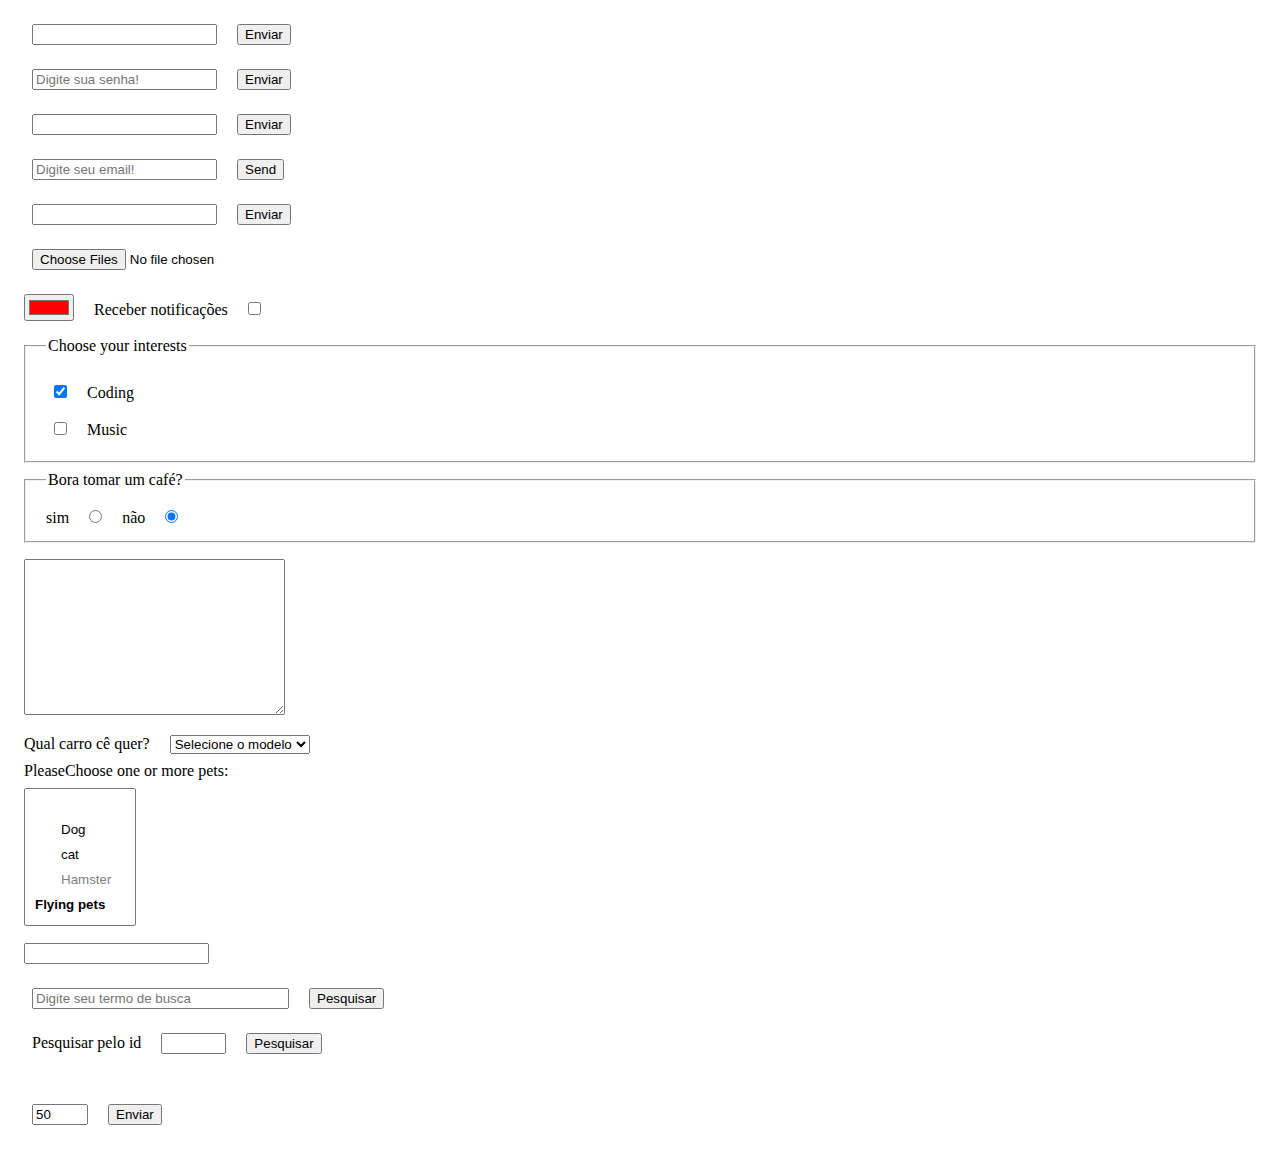
==== formulariosDeOutroPlaneta/TagsDeEntradaDados/index.html @ eb3d06d8 "first commit" ====
<!DOCTYPE html>
<html lang="en">
<head>
    <meta charset="UTF-8">
    <meta http-equiv="X-UA-Compatible" content="IE=edge">
    <meta name="viewport" content="width=device-width, initial-scale=1.0">
    <title>Document</title>
    <link rel="stylesheet" href="style.css">
</head>
<body>
    <!--password-->
    
    <form action="">
        <input type="password"
            minlength="4"
            maxlength="10"
        >
        <button>Enviar</button>
    </form>

    <form action="">
        <input type="password"
            pattern="[0-9a-fA-Z]{4,8}"
            title="Coloque os caracteres HEX, no mínimo 4 e no máximo 8."
            placeholder="Digite sua senha!"
            required
        >
        <button type="submit">Enviar</button>
    </form>

    <!-- Para Celulares, abre o númerico! -->
    <form action="">
        <input type="password"
            inputmode="numeric"
        >
        <button>Enviar</button>
    </form>

    <!-- Email -->

    <form action="">
        <datalist id="listemail">
            <option value="gabriel@gmail.com"></option>
        </datalist>
        <input type="email"
        pattern=".+@gmail\.com"
        title="Apenas gmails serão aceitos."
        placeholder="Digite seu email!"
        list="listemail">
        <button type="submit">Send</button>
    </form>

    <!-- URL -->

    <form action="">
        <input type="url"
        pattern=".*\.com\.br.*"
        title="Somente domínios .com.br serão aceitos!"
        required>
        <button type="submit">Enviar</button>
    </form>

    <!-- Se o arquivo for do tipo file, tem que colocar esse modelo de form-->

    <form action="" method="post" enctype="multipart/form-data">
        <input type="file" multiple>
    </form>

    <!-- Color -->

    <input type="color" value="#ff0000">

    <!-- Checkbox -->

    <label for="subscribe">Receber notificações</label>
    <input type="checkbox" name="subscribe" id="subscribe">

    <fieldset>
        <legend>Choose your interests</legend>
        <div>
            <input type="checkbox" id="coding" name="interest"
            value="coding" checked>
            <label for="coding">Coding</label>
        </div>
        <div>
            <input type="checkbox" id="music" name="interest"
            value="music">
            <label for="music">Music</label>
        </div>
    </fieldset>

    <!-- Hidden -->

    <input type="hidden" name="id" value="8">
    <!-- Escondido na tela aparece id=8 -->

    <!-- Radio -->

    <fieldset>
        <legend>Bora tomar um café?</legend>

        <label for="yep">sim</label>
        <input type="radio" id="yep" name="coffee"e value="yes">

        <label for="no">não</label>
        <input checked type="radio" id="no" name="coffee" value="no">
    </fieldset>

    <!-- textarea 
        -id
        -name
        - rows e cols
        - maxlength e minlength
        - wrap
        ... outros comuns ao <input>s 
        - autocomplete, autofocus, disabled, placeholder, readonly, form, required    
    -->

    <textarea name="" id="" cols="30" rows="10" wrap="off"></textarea>
    

    <!--
        select

        - COntrole que fornece um menu de opções

        <option>

            -Contém as opções a serem selecionadas
            -Atributos necessários
            -value

        ATRIBUTOS ÚNICOS
        -multiple
            habilita múltiplas opções
        -size
            Quantas opções visíveis?
    -->
    <br>
    <label for="carmodel">Qual carro cê quer?</label>

    <select name="carrinho" id="carmodel">
        <option value="">Selecione o modelo</option>
        <option value="fiat">UNO</option>
        <option value="audi">A3</option>
        <option value="bmw">X6</option>
    </select>

    <!--
        optgroup
        O nome diz tudo
    -->
    <br>
    <label">PleaseChoose one or more pets:
        <br>
        <select name="pets" multiple size="8">
            <optgroup label=""4-legged pets>
                <option value="dog">Dog</option>
                <option value="cat">cat</option>
                <option value="hamster" disabled>Hamster</option>
            </optgroup>

            <optgroup label="Flying pets">
                <option value="parrot">Parrot</option>
                <option value="macaw">Macaww</option>
                <option value="albatross">Albatross</option>
            </optgroup>
        </select>
    </label>

    <br>

    <!--
        <input type="search" />

        -Para campos de busca
        -É igual ao campo do tipo 'text' mas poderá ser um pouco diferente dependendo do user agent

        #Atributos

        - list / <datalist>
        - pattern
        - aria-label - quando não tiver o label
    -->
    <datalist id="searchterms">
        <option>MAc</option>
        <option>Win</option>
        <option>Linux</option>
    </datalist>
    <input type="search" name="q" list="searchterms">

    <form action="">
        <input type="search" name="q" list="searchterms"
        placeholder="Digite seu termo de busca"
        size="29"
        aria-label="Campo de pesquisa">
        <button>Pesquisar</button>
    </form>
    
    <form action="">
        <label for="">Pesquisar pelo id</label>
        <input type="search" name="id"
        size="5"
        pattern="[0-9]{2}"
        title="'Digite um número de dois caracteres"
        >
        <button>Pesquisar</button>
    </form>
    <br>

    <!--
        <input type="number" />

        - Entrada de números

        #Atributos
        - min/max
        - step
    -->
    
    <form action="">
        <input type="number" min="2" max="99"
        value="50"
        step="5">
        <button>Enviar</button>
    </form>

</body>
</html>
---- formulariosDeOutroPlaneta/TagsDeEntradaDados/style.css ----
* {
    margin: 8px;
}
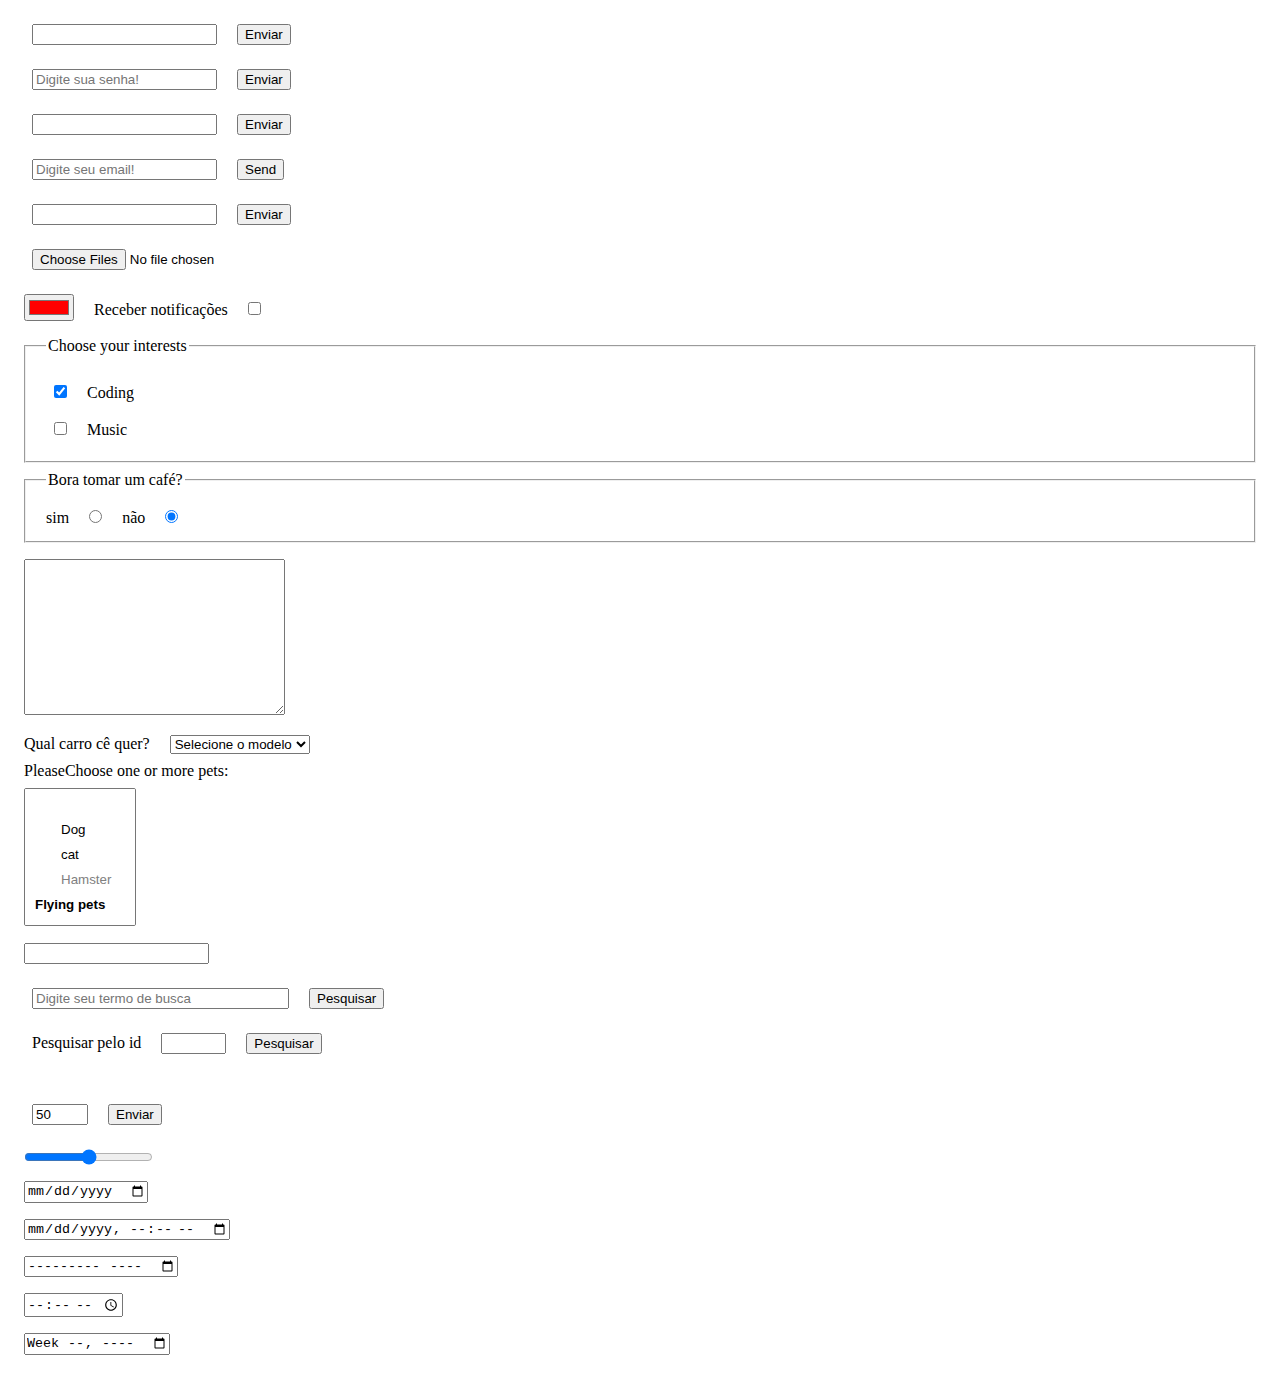
==== commit f1d13d04: "Second Commit" ====
--- a/formulariosDeOutroPlaneta/TagsDeEntradaDados/index.html
+++ b/formulariosDeOutroPlaneta/TagsDeEntradaDados/index.html
@@ -225,5 +225,31 @@
         <button>Enviar</button>
     </form>
 
+    <!-- <input type="range" 
+        -- Controle para selecionar um valor numérico
+        -- Slider ou dial control
+
+        #Atributos
+
+        -- min/max
+        -- step
+    -->
+    
+    <input type="range" min="-10" max="10" step="1">
+    <br>
+    <!--  
+        ficar sempre de olho em https://caniuse.com
+
+    -->
+    <input type="date">
+    <br>
+    <input type="datetime-local">
+    <br>
+    <input type="month">
+    <br>
+    <input type="time">
+    <br>
+    <input type="week">
+
 </body>
 </html>